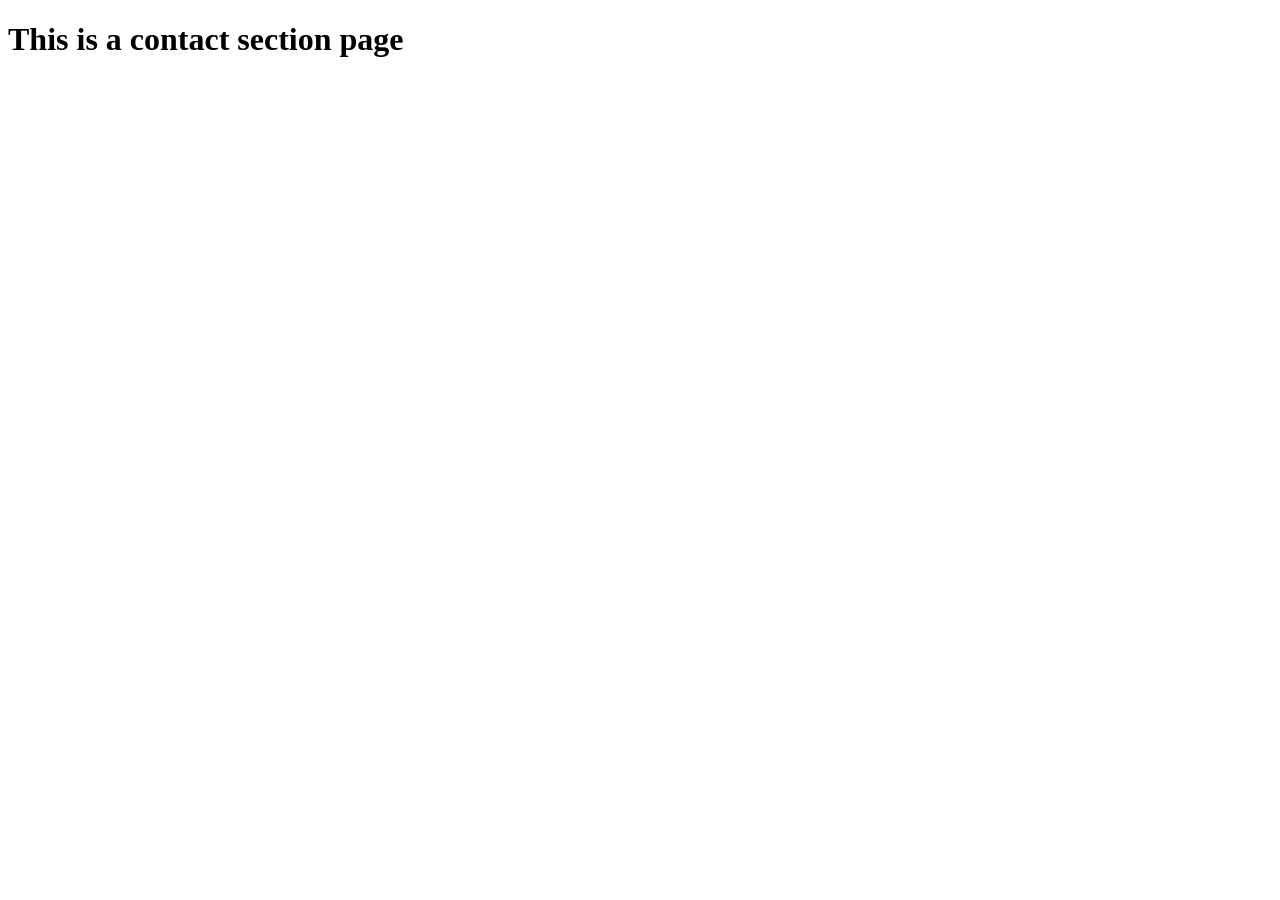
==== contact.html @ 4c46fa78 "added contact page" ====
<!DOCTYPE html>
<html lang="en">
<head>
    <meta charset="UTF-8">
    <meta name="viewport" content="width=device-width, initial-scale=1.0">
    <title>Document</title>
</head>
<body>
    <h1>This is a contact section page</h1>
    

</body>
</html>
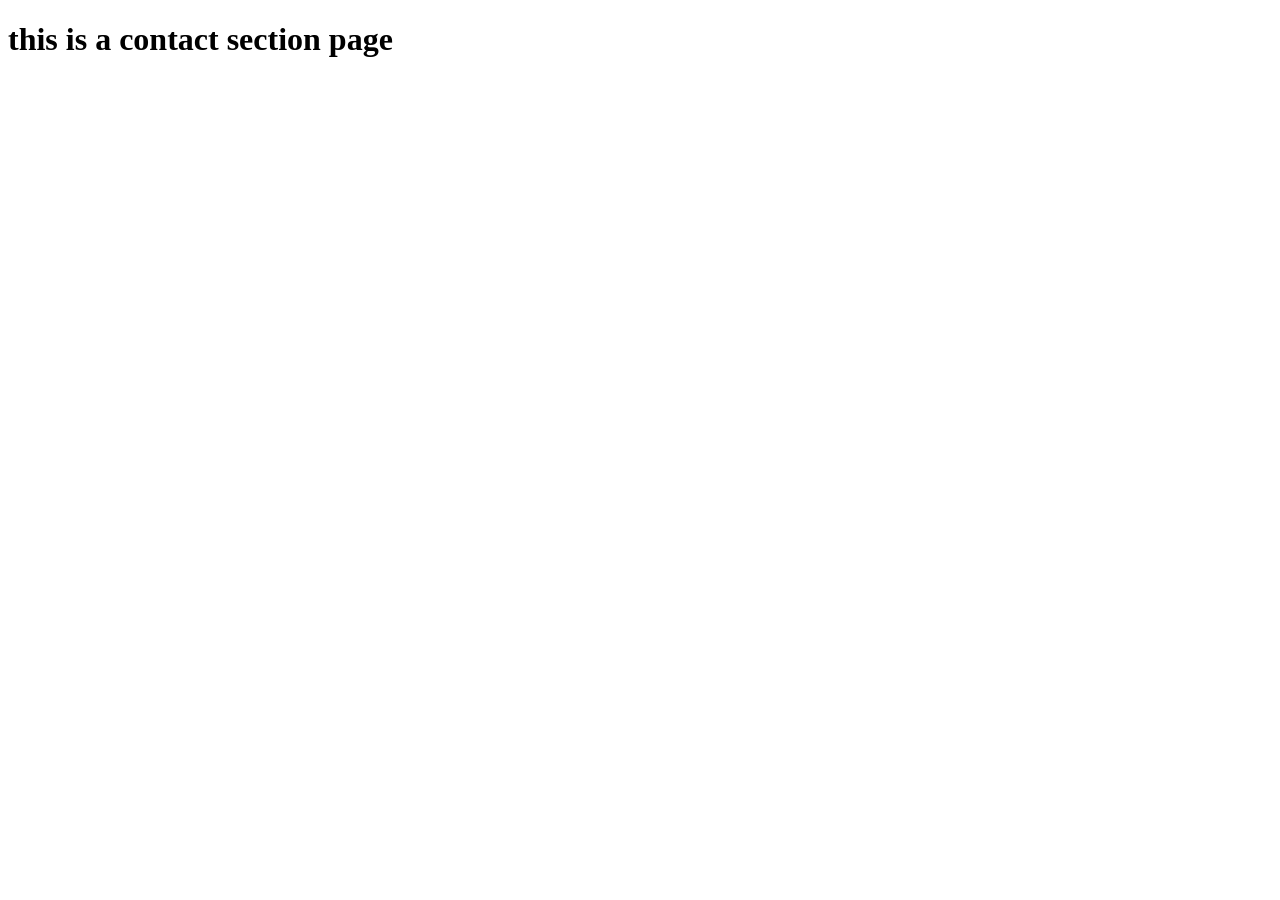
==== commit 47811fe3: "added contact page" ====
--- a/contact.html
+++ b/contact.html
@@ -6,8 +6,6 @@
     <title>Document</title>
 </head>
 <body>
-    <h1>This is a contact section page</h1>
-    
-
+    <h1>this is a contact section page</h1>
 </body>
 </html>
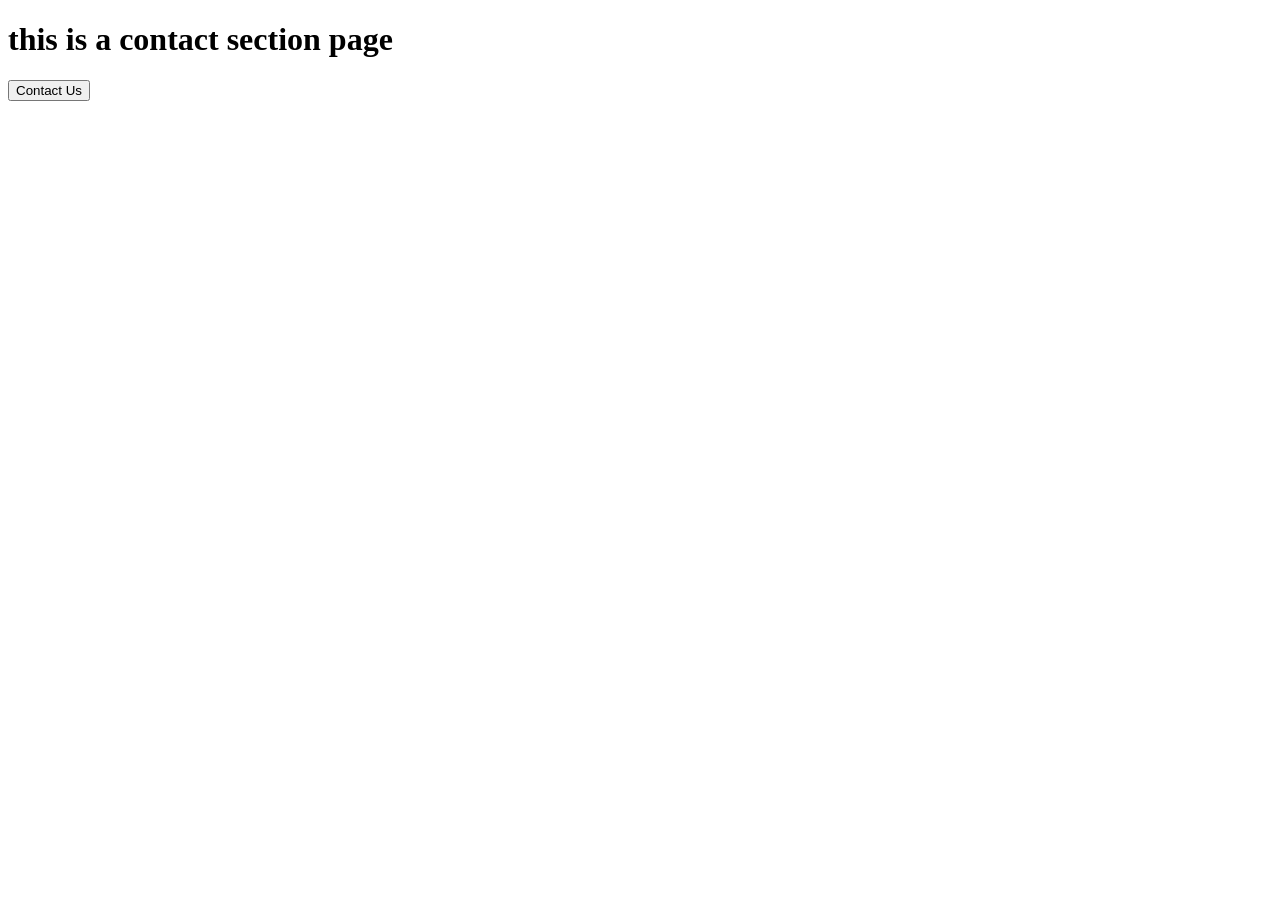
==== commit 4c8f6b6d: "added contact us button" ====
--- a/contact.html
+++ b/contact.html
@@ -7,5 +7,6 @@
 </head>
 <body>
     <h1>this is a contact section page</h1>
+    <button>Contact Us</button>
 </body>
 </html>
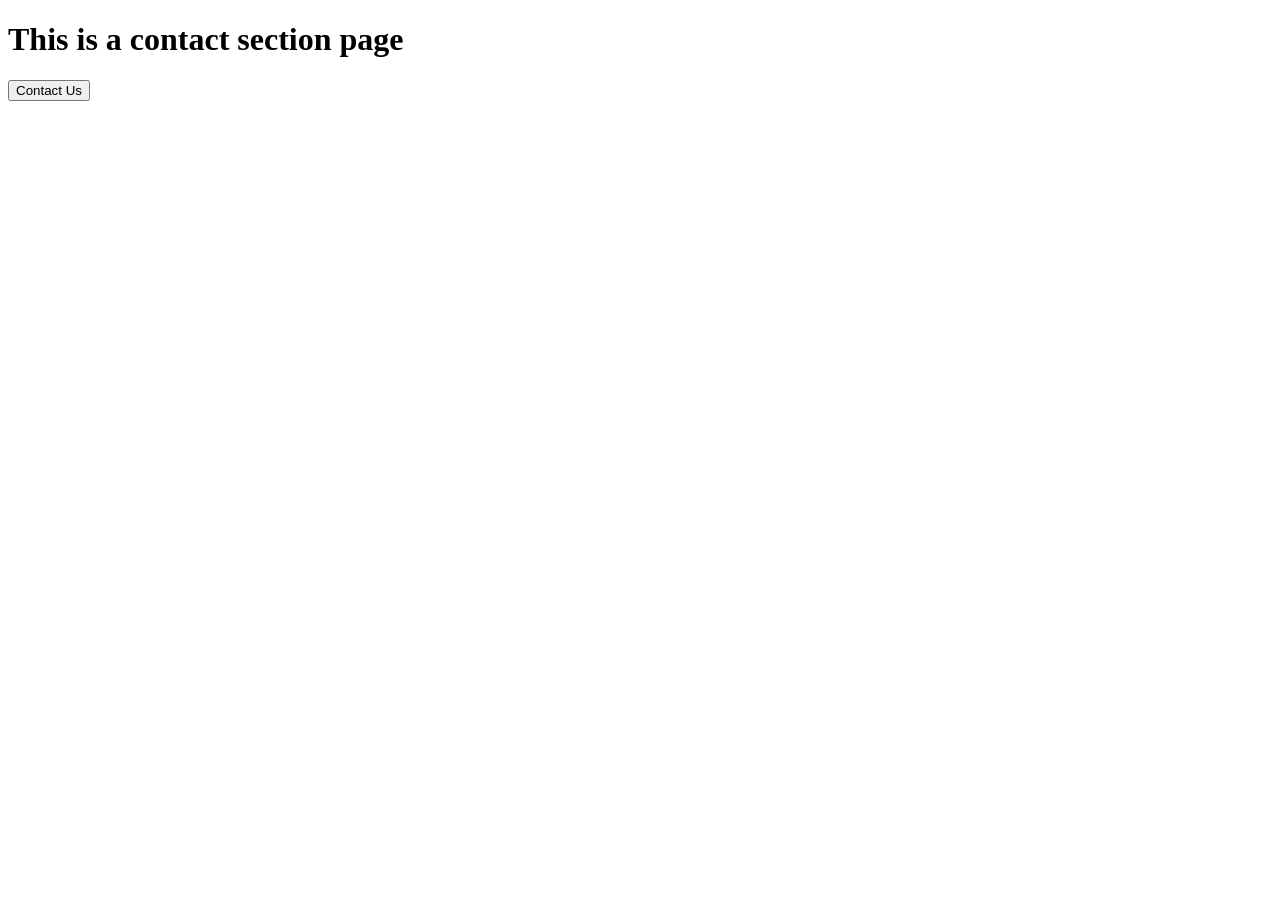
==== commit d1fb8095: "added contact us button" ====
--- a/contact.html
+++ b/contact.html
@@ -6,7 +6,8 @@
     <title>Document</title>
 </head>
 <body>
-    <h1>this is a contact section page</h1>
+    <h1>This is a contact section page</h1>
     <button>Contact Us</button>
+
 </body>
 </html>
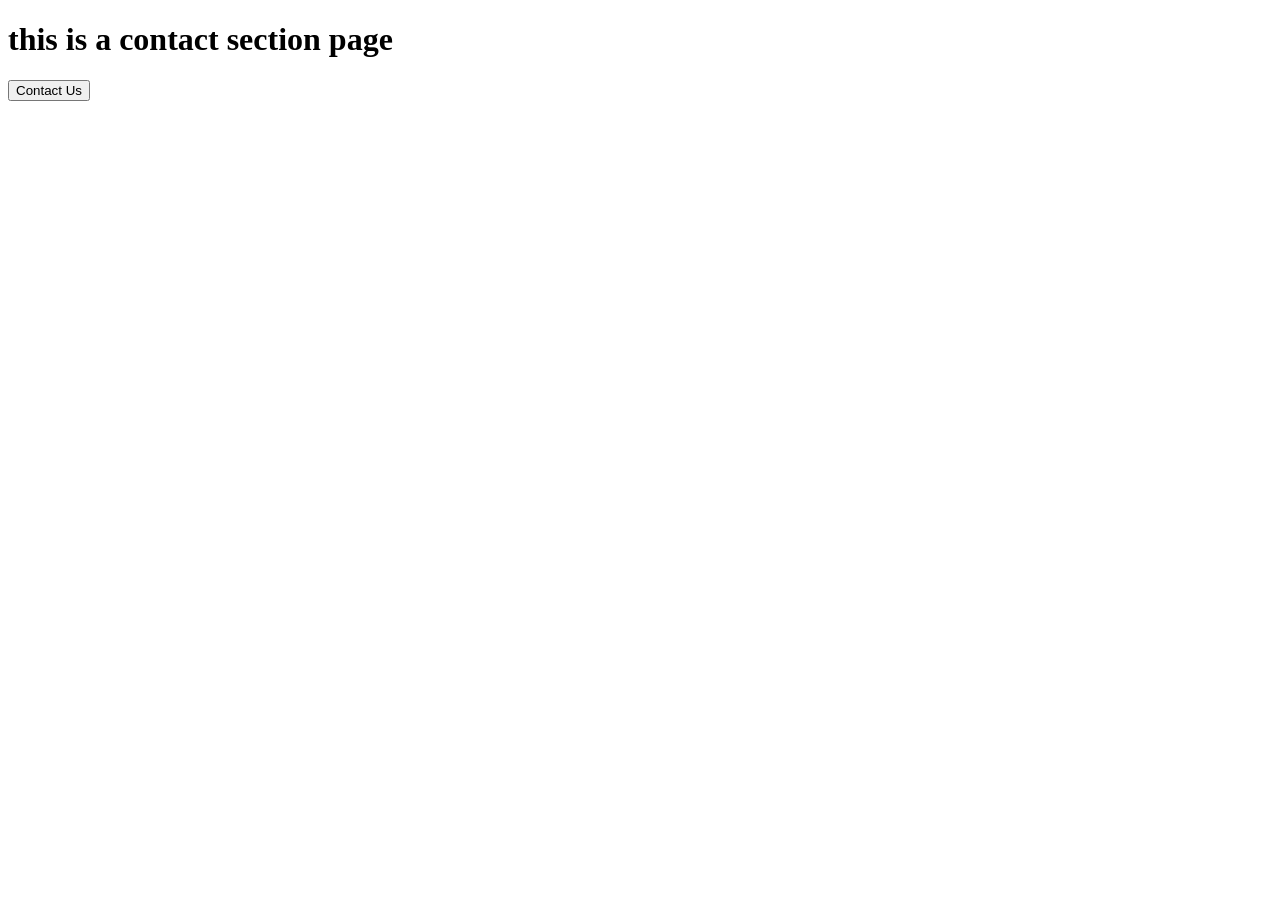
==== commit 7489061f: "Merge pull request #5 from pramisha618-cloud/navbar2 Navbar2" ====
--- a/contact.html
+++ b/contact.html
@@ -6,8 +6,7 @@
     <title>Document</title>
 </head>
 <body>
-    <h1>This is a contact section page</h1>
+    <h1>this is a contact section page</h1>
     <button>Contact Us</button>
-
 </body>
 </html>
